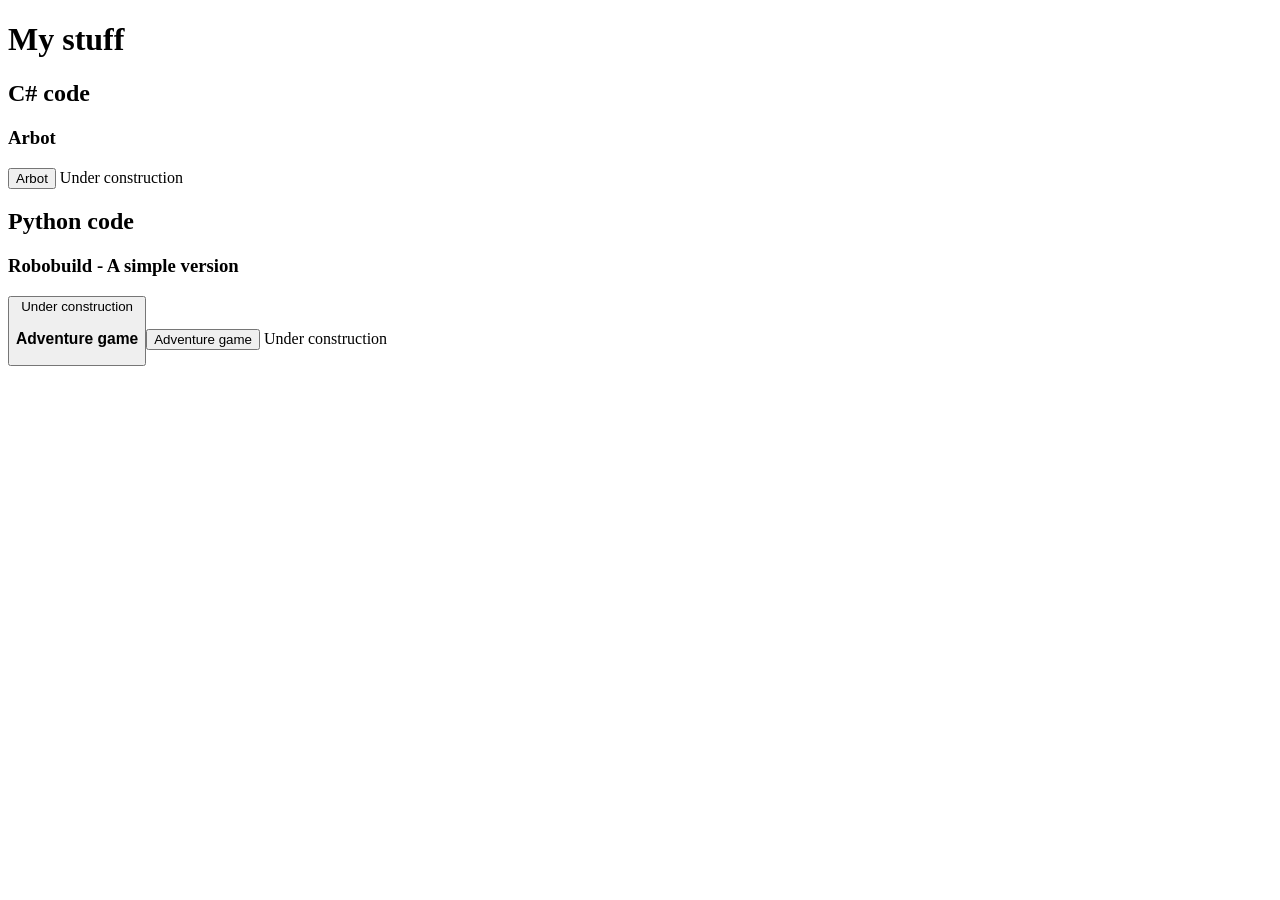
==== index.html @ 4e43b88f "Update index.html" ====
<!DOCTYPE html>
<html>
  <body>
    <h1>My stuff</h1>

    <p>
      <h2>C# code</h2>
      <h3>Arbot</h3>
      <button type="button" onclick="">Arbot</button>
      
      Under construction
    </p>
    
    <p>
      <h2>Python code</h2>
      <h3>Robobuild - A simple version</h3>
      <button type="button" onclick="launchScript(Robobuild/Scripts/Program.py)"Robobuild - A simple version</button>

    
      Under construction
    </p>

    <p>
      <h3>Adventure game</h3>
      <button type="button" onclick="">Adventure game</button>
      
      Under construction
    </p>
  </body>
</html>
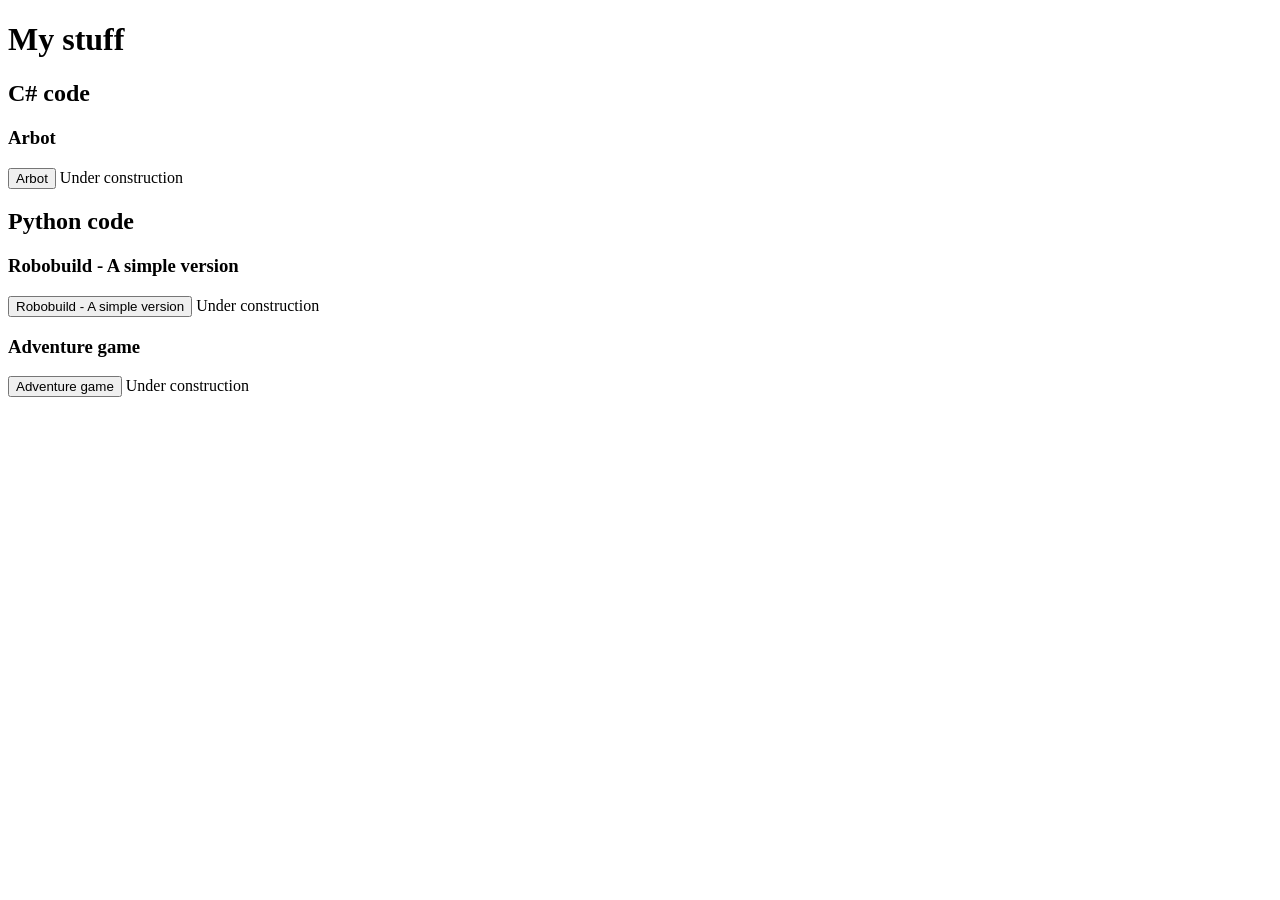
==== commit 814aa836: "Add .css style and js" ====
--- a/index.html
+++ b/index.html
@@ -1,5 +1,13 @@
 <!DOCTYPE html>
 <html>
+  <head>
+    <link rel="activate_scripts_button" href="Style.css">
+    <script>
+      function activate_script(let run_what = "") {
+        //run run_what
+      }
+    </script>
+  </head>
   <body>
     <h1>My stuff</h1>
 
@@ -14,7 +22,7 @@
     <p>
       <h2>Python code</h2>
       <h3>Robobuild - A simple version</h3>
-      <button type="button" onclick="launchScript(Robobuild/Scripts/Program.py)"Robobuild - A simple version</button>
+      <button type="button" onclick="launchScript(Robobuild/Scripts/Program.py)">Robobuild - A simple version</button> 
 
     
       Under construction
--- a/Style.css
+++ b/Style.css
@@ -0,0 +1,3 @@
+.activate_scripts_button {
+  border-radius: 8px;
+}
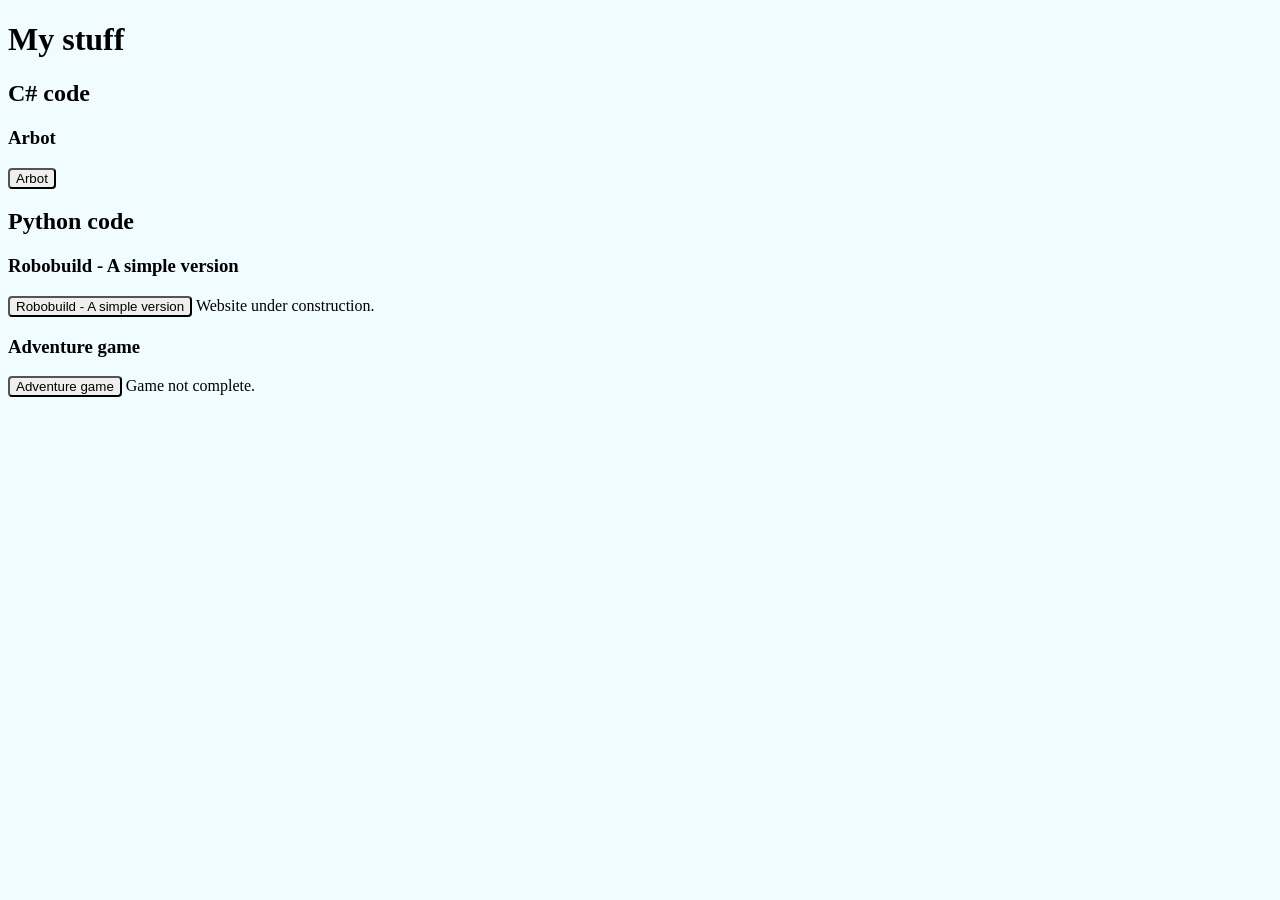
==== commit ea3b1280: "Refactor button redirects and add CSS styles Updated button links and added styles for body and butt" ====
--- a/index.html
+++ b/index.html
@@ -1,38 +1,50 @@
 <!DOCTYPE html>
 <html>
   <head>
-    <link rel="activate_scripts_button" href="Style.css">
+    <style>
+      button {
+        border-radius: 4px;
+      }
+
+      body {
+        background-color: #F0FCFF;
+      }
+    </style>
     <script>
-      function activate_script(let run_what = "") {
-        //run run_what
+      function redirect_to_arbot() {
+        window.location.replace("https://eecoder7368.github.io/Arbot-Console-v-/");
+      }
+      function redirect_to_Robobuild() {
+        window.location.replace("");
+      }
+      function redirect_to_Adventure_game() {
+        window.location.replace("");
       }
     </script>
   </head>
+  <title>My Stuff</title>
   <body>
     <h1>My stuff</h1>
 
     <p>
       <h2>C# code</h2>
       <h3>Arbot</h3>
-      <button type="button" onclick="">Arbot</button>
-      
-      Under construction
+      <button type="button" onclick="redirect_to_arbot()">Arbot</button>
     </p>
     
     <p>
       <h2>Python code</h2>
       <h3>Robobuild - A simple version</h3>
-      <button type="button" onclick="launchScript(Robobuild/Scripts/Program.py)">Robobuild - A simple version</button> 
-
+      <button type="button" onclick="redirect_to_Robobuild()">Robobuild - A simple version</button> 
     
-      Under construction
+      Website under construction.
     </p>
 
     <p>
       <h3>Adventure game</h3>
-      <button type="button" onclick="">Adventure game</button>
+      <button type="button" onclick="redirect_to_Adventure_game()">Adventure game</button>
       
-      Under construction
+      Game not complete.
     </p>
   </body>
 </html>
